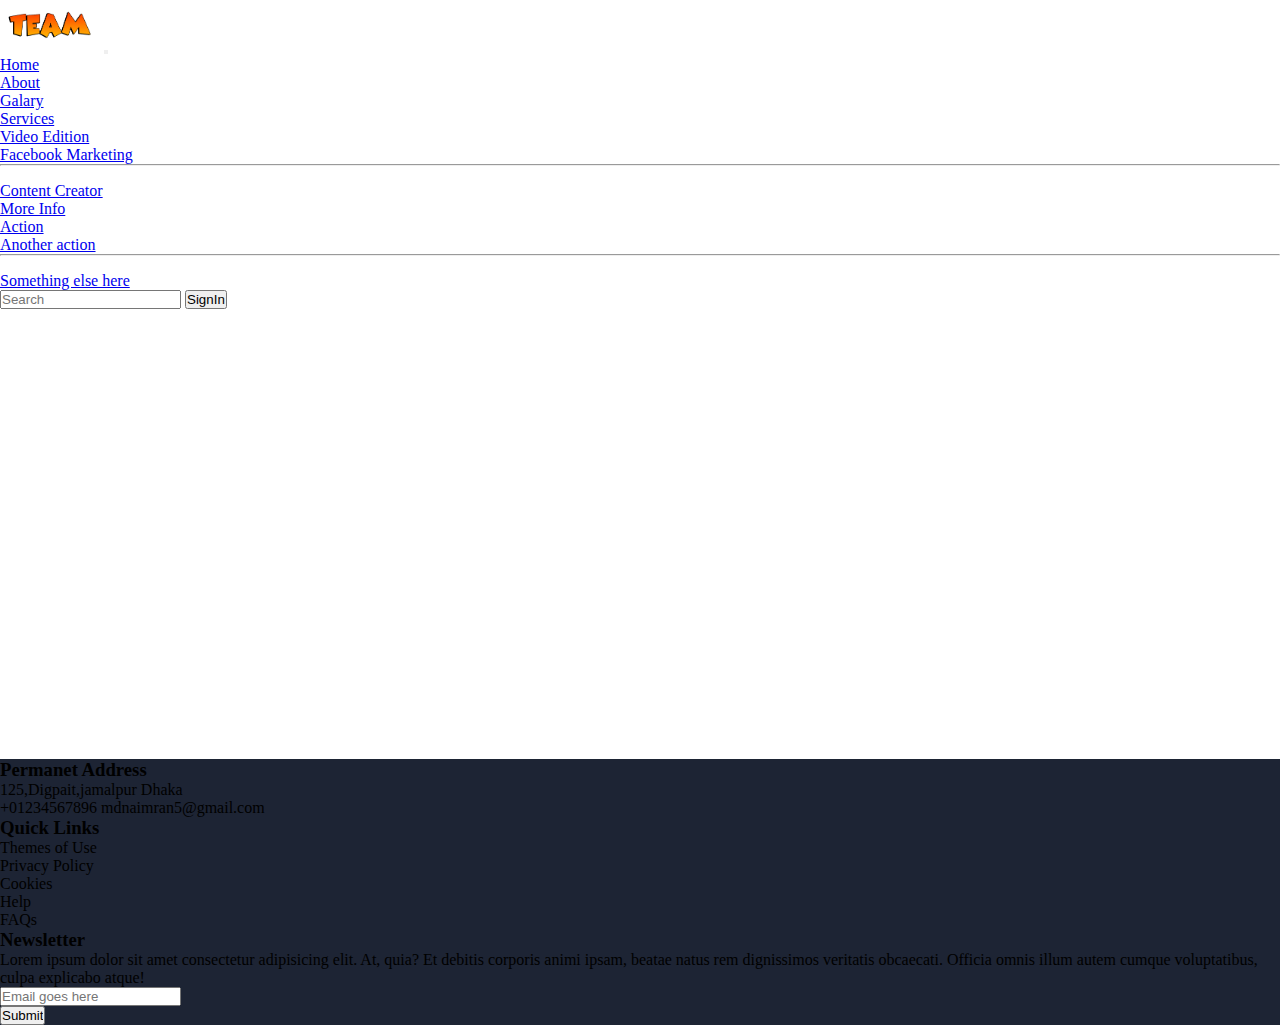
==== index.html @ 612e6b1b "first-Project" ====
<!doctype html>
<html lang="en">
  <head>
    <meta charset="utf-8">
    <meta name="viewport" content="width=device-width, initial-scale=1">
    <title>Bootstrap design</title>
    <!-- Bootstrap css cdn link -->
    <link href="https://cdn.jsdelivr.net/npm/bootstrap@5.3.1/dist/css/bootstrap.min.css" rel="stylesheet" integrity="sha384-4bw+/aepP/YC94hEpVNVgiZdgIC5+VKNBQNGCHeKRQN+PtmoHDEXuppvnDJzQIu9" crossorigin="anonymous">
    <!-- fontawesome link -->
    <link rel="stylesheet" href="https://cdnjs.cloudflare.com/ajax/libs/font-awesome/6.4.2/css/all.min.css" integrity="sha512-z3gLpd7yknf1YoNbCzqRKc4qyor8gaKU1qmn+CShxbuBusANI9QpRohGBreCFkKxLhei6S9CQXFEbbKuqLg0DA==" crossorigin="anonymous" referrerpolicy="no-referrer" />
    <!-- External css -->
    <link rel="stylesheet" href="assets/style.css">
  </head>
  <body>

    <!-- Header Section start -->
    <nav class="navbar navbar-expand-lg bg-body-tertiary py-3 fixed-top">
        <div class="container">
          
            <img src="assets/img/logo.png" width="100" alt="">
          
          <button class="navbar-toggler" type="button" data-bs-toggle="collapse" data-bs-target="#navbarSupportedContent" aria-controls="navbarSupportedContent" aria-expanded="false" aria-label="Toggle navigation">
            <span class="navbar-toggler-icon"></span>
          </button>
          <div class="collapse navbar-collapse " id="navbarSupportedContent">
            <ul class="navbar-nav me-auto mb-2 mb-lg-0 fw-bold ms-auto fs-6">
              <li class="nav-item">
                <a class="nav-link  active" aria-current="page" href="#">Home</a>
              </li>
              <li class="nav-item">
                <a class="nav-link" href="#">About</a>
              </li>
              <li class="nav-item">
                <a class="nav-link" href="#">Galary</a>
              </li>
              <li class="nav-item dropdown">
                <a class="nav-link dropdown-toggle" href="#" role="button" data-bs-toggle="dropdown" aria-expanded="false">
                  Services
                </a>
                <ul class="dropdown-menu">
                  <li><a class="dropdown-item" href="#">Video Edition</a></li>
                  <li><a class="dropdown-item" href="#">Facebook Marketing</a></li>
                  <li><hr class="dropdown-divider"></li>
                  <li><a class="dropdown-item" href="#">Content Creator</a></li>
                </ul>
              </li>
              <li class="nav-item dropdown">
                <a class="nav-link dropdown-toggle" href="#" role="button" data-bs-toggle="dropdown" aria-expanded="false">
                  More Info
                </a>
                <ul class="dropdown-menu">
                  <li><a class="dropdown-item" href="#">Action</a></li>
                  <li><a class="dropdown-item" href="#">Another action</a></li>
                  <li><hr class="dropdown-divider"></li>
                  <li><a class="dropdown-item" href="#">Something else here</a></li>
                </ul>
              </li>
            </ul>
            <form class="d-flex" role="search">
              <input class="form-control me-2" type="search" placeholder="Search" aria-label="Search">
              <button class="btn btn-outline-success" type="submit">SignIn</button>
            </form>
          </div>
        </div>
      </nav>
    <!-- Header Section end -->

<br>
<br>
<br>
<br>
<br>
<br>
<br>
<br>
<br>
<br>
<br>
<br>
<br>
<br>
<br>
<br>
<br>
<br>
<br>
<br>
<br>
<br>
<br>
<br>
<br>

    <!-- footer section start -->  
    <footer>
        <div style="background-color:#1D2434 ;">
          <div class="container">
              <footer>
                  <div class="row text-white py-5">
                      <div class="col-lg-6 col-md-6 col-sm-12">
                          <div class="row">
                              <div class="col-lg-6 mb-3">
                                  <div class="name-address">
                                      <h3>Permanet Address</h3>
                                      <p> <span> <i class="fa-solid fa-location-dot"></i></span> 125,Digpait,jamalpur Dhaka </p>
                                      <span class="d-block py-1"><i class="fa-solid fa-phone"></i> +01234567896</span>
                                      <span class="d-block py-2"> <i class="fa-solid fa-envelopes-bulk"> </i> mdnaimran5@gmail.com</span>
                                      <div class="py-3">
                                          <span class="all-icons"><i class="fa-brands fa-2x fa-twitter cursor-pointer"></i> <i class="fa-brands fa-2x fa-facebook"></i> <i class="fa-brands fa-2x fa-youtube"></i> <i class="fa-brands fa-instagram fa-2x"></i> <i class="fa-brands fa-linkedin fa-2x"></i></span>
                                      </div>
                                  </div>
                              </div>
          
                              <div class="col-lg-6 mb-3">
                                  <div class="link-address">
                                      <h3>Quick Links</h3>
                                      <ul>
                                          <li>Themes of Use</li>
                                          <li>Privacy Policy</li>
                                          <li>Cookies</li>
                                          <li>Help</li>
                                          <li>FAQs</li>
                                      </ul>
                                  </div>
                              </div>
                          </div>
                      </div>
          
          
                      <div class="col-lg-6 col-md-12 col-sm-12 mb-3" >
                          <div class="Newsletter">
                              <h3>Newsletter</h3>
                              <p>Lorem ipsum dolor sit amet consectetur adipisicing elit. At, quia? Et debitis corporis animi ipsam, beatae natus rem dignissimos veritatis obcaecati. Officia omnis illum autem cumque voluptatibus, culpa explicabo atque!</p>
                              <input class="w-100 py-2" type="email" name="Email" id="footer-email" placeholder="Email goes here"><br>
                              <input class="btn btn-success mt-3" type="button" value="Submit">
                          </div>
                      </div>
                  </div>
              </footer>
    <!-- footer section end -->






    <!-- Bootstrap js cdn link -->
    <script src="https://cdn.jsdelivr.net/npm/bootstrap@5.3.1/dist/js/bootstrap.bundle.min.js" integrity="sha384-HwwvtgBNo3bZJJLYd8oVXjrBZt8cqVSpeBNS5n7C8IVInixGAoxmnlMuBnhbgrkm" crossorigin="anonymous"></script>
  </body>
</html>
---- assets/style.css ----
body{
    margin: 0;
    padding: 0;
    background-color:;
}
*{
    margin: 0;
    padding: 0;
    box-sizing: border-box;
}
.all-icons i:hover{
    cursor: pointer;
    color: rgb(189, 109, 122);
}
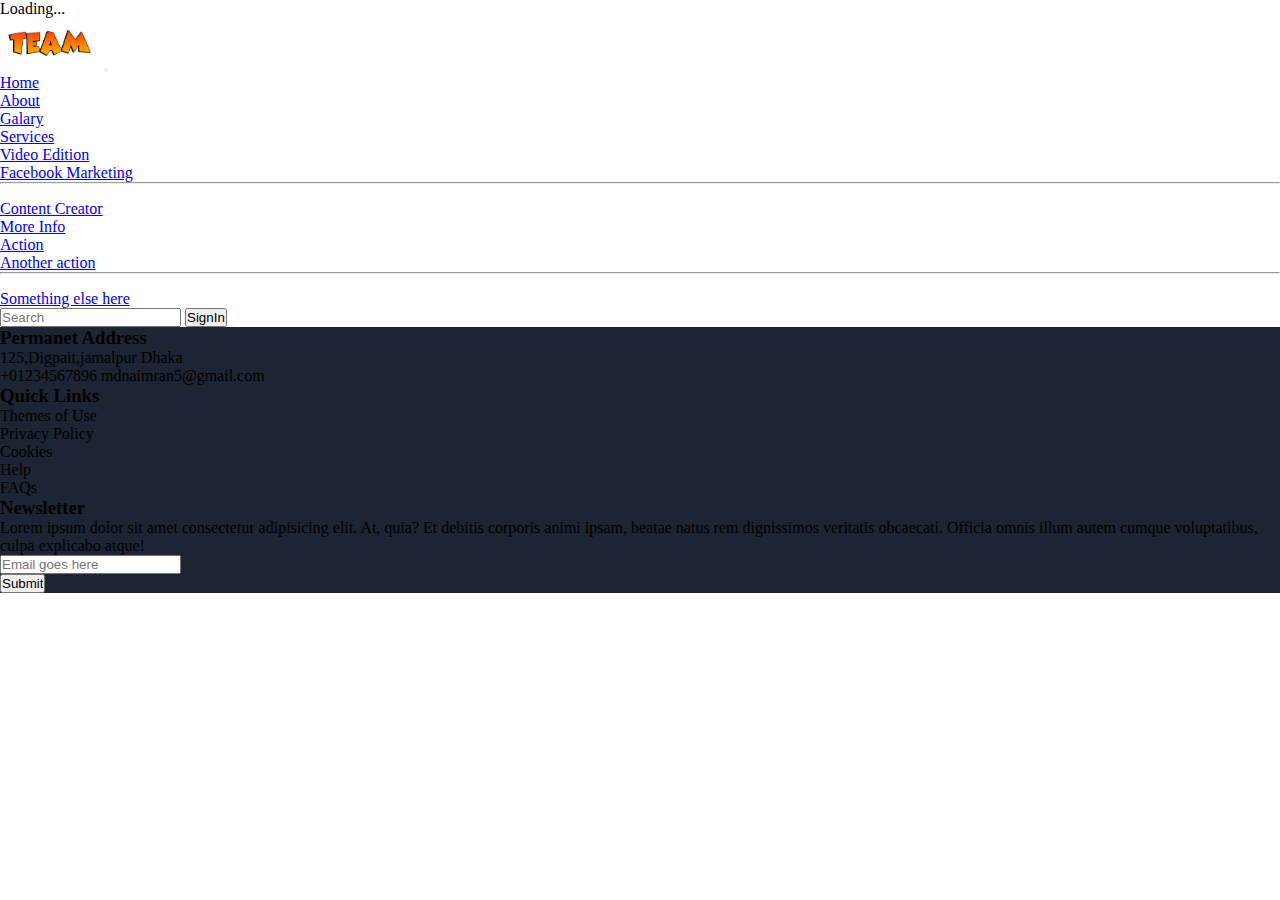
==== commit e08943e6: "Update index.html" ====
--- a/index.html
+++ b/index.html
@@ -1,150 +1,127 @@
-<!doctype html>
-<html lang="en">
-  <head>
-    <meta charset="utf-8">
-    <meta name="viewport" content="width=device-width, initial-scale=1">
-    <title>Bootstrap design</title>
-    <!-- Bootstrap css cdn link -->
-    <link href="https://cdn.jsdelivr.net/npm/bootstrap@5.3.1/dist/css/bootstrap.min.css" rel="stylesheet" integrity="sha384-4bw+/aepP/YC94hEpVNVgiZdgIC5+VKNBQNGCHeKRQN+PtmoHDEXuppvnDJzQIu9" crossorigin="anonymous">
-    <!-- fontawesome link -->
-    <link rel="stylesheet" href="https://cdnjs.cloudflare.com/ajax/libs/font-awesome/6.4.2/css/all.min.css" integrity="sha512-z3gLpd7yknf1YoNbCzqRKc4qyor8gaKU1qmn+CShxbuBusANI9QpRohGBreCFkKxLhei6S9CQXFEbbKuqLg0DA==" crossorigin="anonymous" referrerpolicy="no-referrer" />
-    <!-- External css -->
-    <link rel="stylesheet" href="assets/style.css">
-  </head>
-  <body>
-
-    <!-- Header Section start -->
-    <nav class="navbar navbar-expand-lg bg-body-tertiary py-3 fixed-top">
-        <div class="container">
-          
-            <img src="assets/img/logo.png" width="100" alt="">
-          
-          <button class="navbar-toggler" type="button" data-bs-toggle="collapse" data-bs-target="#navbarSupportedContent" aria-controls="navbarSupportedContent" aria-expanded="false" aria-label="Toggle navigation">
-            <span class="navbar-toggler-icon"></span>
-          </button>
-          <div class="collapse navbar-collapse " id="navbarSupportedContent">
-            <ul class="navbar-nav me-auto mb-2 mb-lg-0 fw-bold ms-auto fs-6">
-              <li class="nav-item">
-                <a class="nav-link  active" aria-current="page" href="#">Home</a>
-              </li>
-              <li class="nav-item">
-                <a class="nav-link" href="#">About</a>
-              </li>
-              <li class="nav-item">
-                <a class="nav-link" href="#">Galary</a>
-              </li>
-              <li class="nav-item dropdown">
-                <a class="nav-link dropdown-toggle" href="#" role="button" data-bs-toggle="dropdown" aria-expanded="false">
-                  Services
-                </a>
-                <ul class="dropdown-menu">
-                  <li><a class="dropdown-item" href="#">Video Edition</a></li>
-                  <li><a class="dropdown-item" href="#">Facebook Marketing</a></li>
-                  <li><hr class="dropdown-divider"></li>
-                  <li><a class="dropdown-item" href="#">Content Creator</a></li>
-                </ul>
-              </li>
-              <li class="nav-item dropdown">
-                <a class="nav-link dropdown-toggle" href="#" role="button" data-bs-toggle="dropdown" aria-expanded="false">
-                  More Info
-                </a>
-                <ul class="dropdown-menu">
-                  <li><a class="dropdown-item" href="#">Action</a></li>
-                  <li><a class="dropdown-item" href="#">Another action</a></li>
-                  <li><hr class="dropdown-divider"></li>
-                  <li><a class="dropdown-item" href="#">Something else here</a></li>
-                </ul>
-              </li>
-            </ul>
-            <form class="d-flex" role="search">
-              <input class="form-control me-2" type="search" placeholder="Search" aria-label="Search">
-              <button class="btn btn-outline-success" type="submit">SignIn</button>
-            </form>
-          </div>
-        </div>
-      </nav>
-    <!-- Header Section end -->
-
-<br>
-<br>
-<br>
-<br>
-<br>
-<br>
-<br>
-<br>
-<br>
-<br>
-<br>
-<br>
-<br>
-<br>
-<br>
-<br>
-<br>
-<br>
-<br>
-<br>
-<br>
-<br>
-<br>
-<br>
-<br>
-
-    <!-- footer section start -->  
-    <footer>
-        <div style="background-color:#1D2434 ;">
-          <div class="container">
-              <footer>
-                  <div class="row text-white py-5">
-                      <div class="col-lg-6 col-md-6 col-sm-12">
-                          <div class="row">
-                              <div class="col-lg-6 mb-3">
-                                  <div class="name-address">
-                                      <h3>Permanet Address</h3>
-                                      <p> <span> <i class="fa-solid fa-location-dot"></i></span> 125,Digpait,jamalpur Dhaka </p>
-                                      <span class="d-block py-1"><i class="fa-solid fa-phone"></i> +01234567896</span>
-                                      <span class="d-block py-2"> <i class="fa-solid fa-envelopes-bulk"> </i> mdnaimran5@gmail.com</span>
-                                      <div class="py-3">
-                                          <span class="all-icons"><i class="fa-brands fa-2x fa-twitter cursor-pointer"></i> <i class="fa-brands fa-2x fa-facebook"></i> <i class="fa-brands fa-2x fa-youtube"></i> <i class="fa-brands fa-instagram fa-2x"></i> <i class="fa-brands fa-linkedin fa-2x"></i></span>
-                                      </div>
-                                  </div>
-                              </div>
-          
-                              <div class="col-lg-6 mb-3">
-                                  <div class="link-address">
-                                      <h3>Quick Links</h3>
-                                      <ul>
-                                          <li>Themes of Use</li>
-                                          <li>Privacy Policy</li>
-                                          <li>Cookies</li>
-                                          <li>Help</li>
-                                          <li>FAQs</li>
-                                      </ul>
-                                  </div>
-                              </div>
-                          </div>
-                      </div>
-          
-          
-                      <div class="col-lg-6 col-md-12 col-sm-12 mb-3" >
-                          <div class="Newsletter">
-                              <h3>Newsletter</h3>
-                              <p>Lorem ipsum dolor sit amet consectetur adipisicing elit. At, quia? Et debitis corporis animi ipsam, beatae natus rem dignissimos veritatis obcaecati. Officia omnis illum autem cumque voluptatibus, culpa explicabo atque!</p>
-                              <input class="w-100 py-2" type="email" name="Email" id="footer-email" placeholder="Email goes here"><br>
-                              <input class="btn btn-success mt-3" type="button" value="Submit">
-                          </div>
-                      </div>
-                  </div>
-              </footer>
-    <!-- footer section end -->
-
-
-
-
-
-
-    <!-- Bootstrap js cdn link -->
-    <script src="https://cdn.jsdelivr.net/npm/bootstrap@5.3.1/dist/js/bootstrap.bundle.min.js" integrity="sha384-HwwvtgBNo3bZJJLYd8oVXjrBZt8cqVSpeBNS5n7C8IVInixGAoxmnlMuBnhbgrkm" crossorigin="anonymous"></script>
-  </body>
-</html>+<!doctype html>
+<html lang="en">
+  <head>
+    <meta charset="UTF-8">
+    <meta name="viewport" content="width=device-width, initial-scale=1.0">
+    <title>Bootstrap design</title>
+    <!-- Bootstrap css cdn link -->
+    <link href="https://cdn.jsdelivr.net/npm/bootstrap@5.3.1/dist/css/bootstrap.min.css" rel="stylesheet" integrity="sha384-4bw+/aepP/YC94hEpVNVgiZdgIC5+VKNBQNGCHeKRQN+PtmoHDEXuppvnDJzQIu9" crossorigin="anonymous">
+    <!-- fontawesome link -->
+    <link rel="stylesheet" href="https://cdnjs.cloudflare.com/ajax/libs/font-awesome/6.4.2/css/all.min.css" integrity="sha512-z3gLpd7yknf1YoNbCzqRKc4qyor8gaKU1qmn+CShxbuBusANI9QpRohGBreCFkKxLhei6S9CQXFEbbKuqLg0DA==" crossorigin="anonymous" referrerpolicy="no-referrer" />
+    <!-- External css -->
+    <link rel="stylesheet" href="assets/style.css">
+  </head>
+  <body>
+
+    <!-- Header Section start -->
+    <nav class="navbar navbar-expand-lg bg-body-tertiary py-2 ">
+        <div class="container">
+          <div class="spinner-border text-primary" role="status">
+            <span class="visually-hidden">Loading...</span>
+          </div>
+            <img src="assets/img/logo.png" width="100" alt="">
+          
+          <button class="navbar-toggler" type="button" data-bs-toggle="collapse" data-bs-target="#navbarSupportedContent" aria-controls="navbarSupportedContent" aria-expanded="false" aria-label="Toggle navigation">
+            <span class="navbar-toggler-icon"></span>
+          </button>
+          <div class="collapse navbar-collapse " id="navbarSupportedContent">
+            <ul class="navbar-nav me-auto mb-2 mb-lg-0 fw-bold ms-auto fs-6">
+              <li class="nav-item">
+                <a class="nav-link  active" aria-current="page" href="home.html">Home</a>
+              </li>
+              <li class="nav-item">
+                <a class="nav-link" href="about.html" >About</a>
+              </li>
+              <li class="nav-item">
+                <a class="nav-link" href="galary.html">Galary</a>
+              </li>
+              <li class="nav-item dropdown">
+                <a class="nav-link dropdown-toggle" href="#" role="button" data-bs-toggle="dropdown" aria-expanded="false">
+                  Services
+                </a>
+                <ul class="dropdown-menu">
+                  <li><a class="dropdown-item" href="#">Video Edition</a></li>
+                  <li><a class="dropdown-item" href="#">Facebook Marketing</a></li>
+                  <li><hr class="dropdown-divider"></li>
+                  <li><a class="dropdown-item" href="#">Content Creator</a></li>
+                </ul>
+              </li>
+              <li class="nav-item dropdown">
+                <a class="nav-link dropdown-toggle" href="#" role="button" data-bs-toggle="dropdown" aria-expanded="false">
+                  More Info
+                </a>
+                <ul class="dropdown-menu">
+                  <li><a class="dropdown-item" href="#">Action</a></li>
+                  <li><a class="dropdown-item" href="#">Another action</a></li>
+                  <li><hr class="dropdown-divider"></li>
+                  <li><a class="dropdown-item" href="#">Something else here</a></li>
+                </ul>
+              </li>
+            </ul>
+            <form class="d-flex" role="search">
+              <input class="form-control me-2" type="search" placeholder="Search" aria-label="Search">
+              <button class="btn btn-outline-success" type="submit">SignIn</button>
+            </form>
+          </div>
+        </div>
+      </nav>
+    <!-- Header Section end -->
+
+
+    <!-- footer section start -->  
+    <footer>
+        <div style="background-color:#1D2434 ;">
+          <div class="container">
+              <footer>
+                  <div class="row text-white py-5">
+                      <div class="col-lg-6 col-md-6 col-sm-12">
+                          <div class="row">
+                              <div class="col-lg-6 mb-3">
+                                  <div class="name-address">
+                                      <h3>Permanet Address</h3>
+                                      <p> <span> <i class="fa-solid fa-location-dot"></i></span> 125,Digpait,jamalpur Dhaka </p>
+                                      <span class="d-block py-1"><i class="fa-solid fa-phone"></i> +01234567896</span>
+                                      <span class="d-block py-2"> <i class="fa-solid fa-envelopes-bulk"> </i> mdnaimran5@gmail.com</span>
+                                      <div class="py-3">
+                                          <span class="all-icons"><i class="fa-brands fa-2x fa-twitter cursor-pointer"></i> <i class="fa-brands fa-2x fa-facebook"></i> <i class="fa-brands fa-2x fa-youtube"></i> <i class="fa-brands fa-instagram fa-2x"></i> <i class="fa-brands fa-linkedin fa-2x"></i></span>
+                                      </div>
+                                  </div>
+                              </div>
+          
+                              <div class="col-lg-6 mb-3">
+                                  <div class="link-address">
+                                      <h3>Quick Links</h3>
+                                      <ul>
+                                          <li>Themes of Use</li>
+                                          <li>Privacy Policy</li>
+                                          <li>Cookies</li>
+                                          <li>Help</li>
+                                          <li>FAQs</li>
+                                      </ul>
+                                  </div>
+                              </div>
+                          </div>
+                      </div>
+          
+          
+                      <div class="col-lg-6 col-md-12 col-sm-12 mb-3" >
+                          <div class="Newsletter">
+                              <h3>Newsletter</h3>
+                              <p>Lorem ipsum dolor sit amet consectetur adipisicing elit. At, quia? Et debitis corporis animi ipsam, beatae natus rem dignissimos veritatis obcaecati. Officia omnis illum autem cumque voluptatibus, culpa explicabo atque!</p>
+                              <input class="w-100 py-2" type="email" name="Email" id="footer-email" placeholder="Email goes here"><br>
+                              <input class="btn btn-success mt-3" type="button" value="Submit">
+                          </div>
+                      </div>
+                  </div>
+              </footer>
+    <!-- footer section end -->
+
+
+
+
+
+
+    <!-- Bootstrap js cdn link -->
+    <script src="https://cdn.jsdelivr.net/npm/bootstrap@5.3.1/dist/js/bootstrap.bundle.min.js" integrity="sha384-HwwvtgBNo3bZJJLYd8oVXjrBZt8cqVSpeBNS5n7C8IVInixGAoxmnlMuBnhbgrkm" crossorigin="anonymous"></script>
+  </body>
+</html>
--- a/assets/style.css
+++ b/assets/style.css
@@ -1,14 +1,14 @@
-body{
-    margin: 0;
-    padding: 0;
-    background-color:;
-}
-*{
-    margin: 0;
-    padding: 0;
-    box-sizing: border-box;
-}
-.all-icons i:hover{
-    cursor: pointer;
-    color: rgb(189, 109, 122);
+body{
+    margin: 0;
+    padding: 0;
+    background-color:;
+}
+*{
+    margin: 0;
+    padding: 0;
+    box-sizing: border-box;
+}
+.all-icons i:hover{
+    cursor: pointer;
+    color: rgb(189, 109, 122);
 }